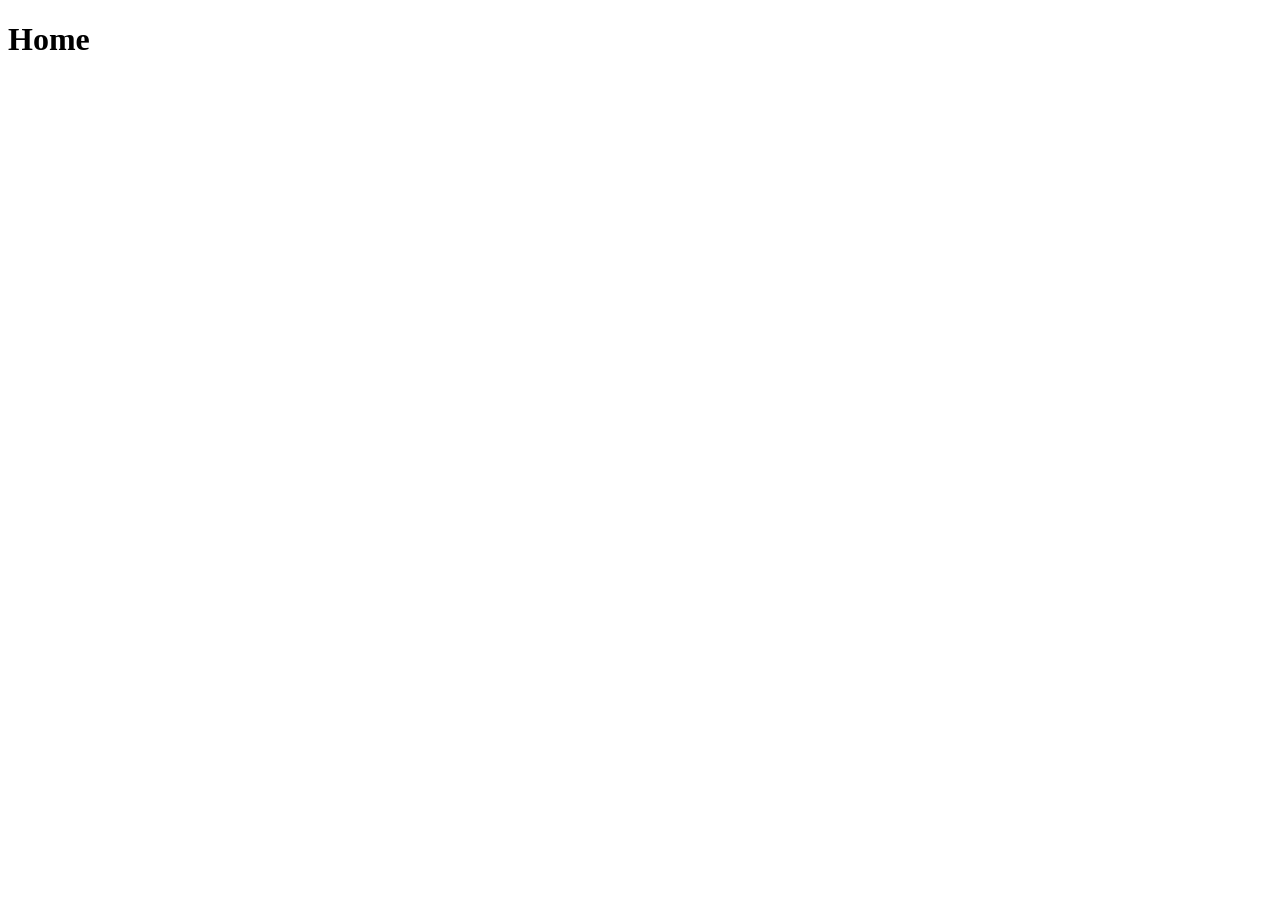
==== index.html @ 1143cfaa "Create index.html" ====
<!DOCTYPE html>
<html lang="en">
  <head>
    <meta charset="UTF-8" />
    <meta name="viewport" content="width=device-width, initial-scale=1.0" />
    <title>Home | Siraphop</title>
  </head>
  <body>
    <h1>Home</h1>
  </body>
</html>
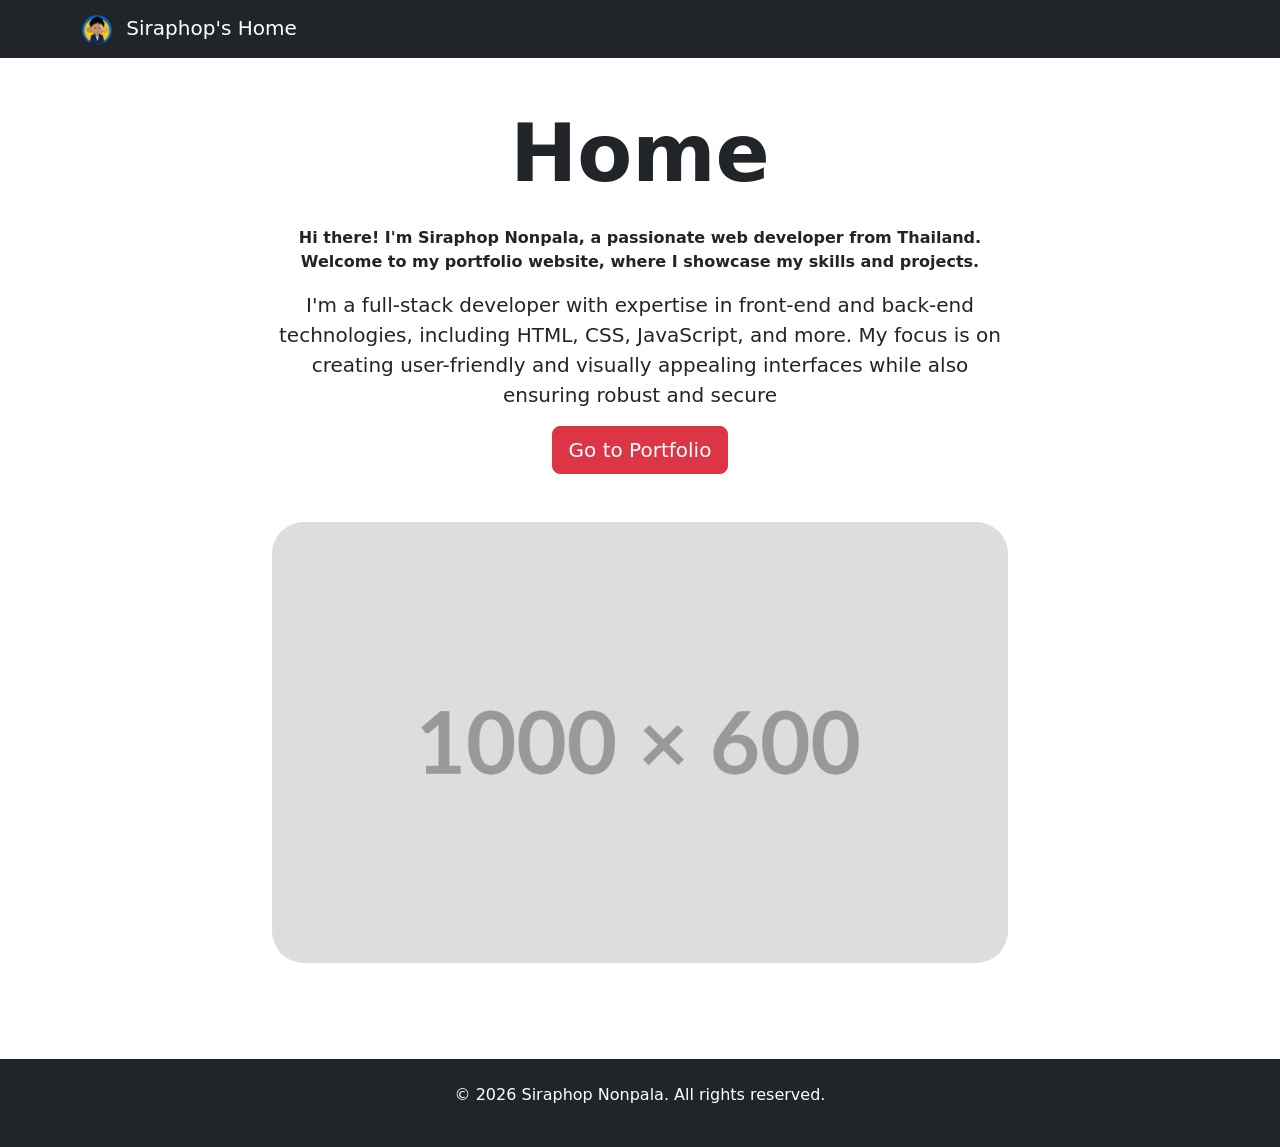
==== commit 5f6d2425: "add _blank" ====
--- a/index.html
+++ b/index.html
@@ -1,11 +1,90 @@
 <!DOCTYPE html>
-<html lang="en">
+<html lang="th">
   <head>
     <meta charset="UTF-8" />
     <meta name="viewport" content="width=device-width, initial-scale=1.0" />
     <title>Home | Siraphop</title>
+    <!-- Favicon -->
+    <link
+      rel="apple-touch-icon"
+      sizes="180x180"
+      href="assets/favicon/apple-touch-icon.png"
+    />
+    <link
+      rel="icon"
+      type="image/png"
+      sizes="32x32"
+      href="assets/favicon/favicon-32x32.png"
+    />
+    <link
+      rel="icon"
+      type="image/png"
+      sizes="16x16"
+      href="assets/favicon/favicon-16x16.png"
+    />
+    <link rel="manifest" href="assets/favicon/site.webmanifest" />
+    <!-- Bootstrap 5.3 CSS -->
+    <link
+      href="https://cdn.jsdelivr.net/npm/bootstrap@5.3.3/dist/css/bootstrap.min.css"
+      rel="stylesheet"
+      integrity="sha384-QWTKZyjpPEjISv5WaRU9OFeRpok6YctnYmDr5pNlyT2bRjXh0JMhjY6hW+ALEwIH"
+      crossorigin="anonymous"
+    />
+    <!-- Custom CSS -->
+    <link rel="stylesheet" href="assets/css/index.css" />
+    <!-- API -->
+    <script src="assets/js/services/api.js"></script>
   </head>
+
   <body>
-    <h1>Home</h1>
+    <!-- Wrapper -->
+    <div class="wrapper">
+      <!-- Header will be dynamically inserted here -->
+      <div id="header"></div>
+
+      <!-- Main Content -->
+      <main class="flex-grow-1">
+        <!-- 404 Section -->
+        <section class="container my-5 text-center">
+          <div class="row justify-content-center">
+            <div class="col-md-8">
+              <h1 class="display-1 fw-bold mb-4">Home</h1>
+              <p class="fw-bold">
+                Hi there! I'm Siraphop Nonpala, a passionate web developer from
+                Thailand. Welcome to my portfolio website, where I showcase my
+                skills and projects.
+              </p>
+              <p class="lead">
+                I'm a full-stack developer with expertise in front-end and
+                back-end technologies, including HTML, CSS, JavaScript, and
+                more. My focus is on creating user-friendly and visually
+                appealing interfaces while also ensuring robust and secure
+              </p>
+              <a class="btn btn-danger btn-lg" href="/portfolio" target="_blank"
+                >Go to Portfolio</a
+              >
+              <img
+                src="./assets/images/banner.png"
+                alt="Banner Image"
+                class="img-fluid rounded-5 my-5"
+              />
+            </div>
+          </div>
+        </section>
+      </main>
+
+      <!-- Footer will be dynamically inserted here -->
+      <div id="footer"></div>
+    </div>
+
+    <!-- Bootstrap 5.3 JS -->
+    <script
+      src="https://cdn.jsdelivr.net/npm/bootstrap@5.3.3/dist/js/bootstrap.bundle.min.js"
+      integrity="sha384-YvpcrYf0tY3lHB60NNkmXc5s9fDVZLESaAA55NDzOxhy9GkcIdslK1eN7N6jIeHz"
+      crossorigin="anonymous"
+    ></script>
+
+    <!-- Custom JS -->
+    <script src="/assets/js/index.js"></script>
   </body>
 </html>
--- a/assets/css/index.css
+++ b/assets/css/index.css
@@ -0,0 +1,41 @@
+/* Custom styles for sticky footer */
+html,
+body {
+    height: 100%;
+    margin: 0;
+}
+
+.wrapper {
+    display: flex;
+    flex-direction: column;
+    min-height: 100vh;
+}
+
+main {
+    flex: 1;
+}
+
+footer {
+    flex-shrink: 0;
+}
+
+.fade-in {
+    animation: fadeIn 0.5s ease-in-out;
+}
+
+@keyframes fadeIn {
+    from {
+        opacity: 0;
+        transform: translateY(20px);
+    }
+
+    to {
+        opacity: 1;
+        transform: translateY(0);
+    }
+}
+
+button.active {
+    transform: scale(1.05);
+    transition: all 0.3s ease-in-out;
+}
